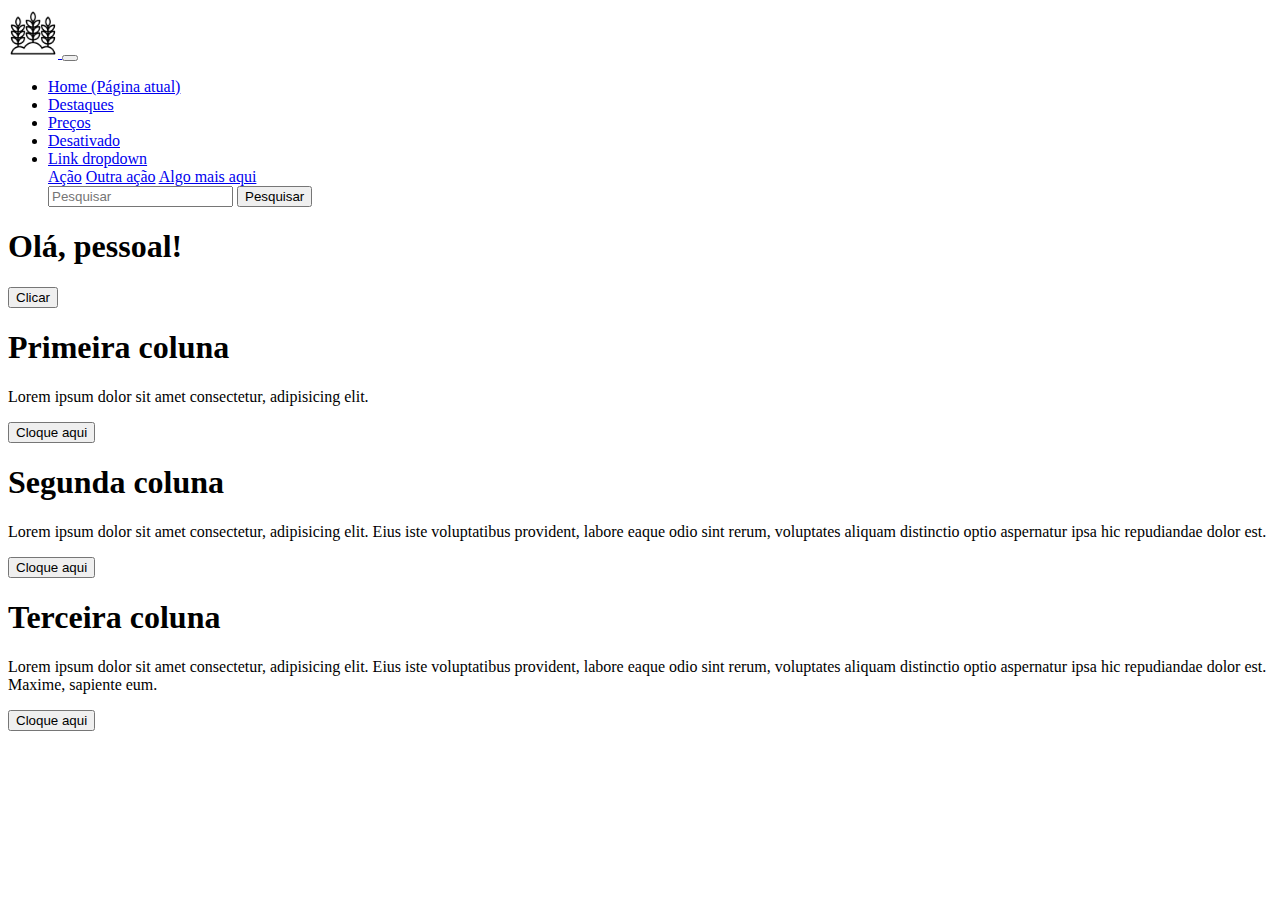
==== index.html @ 6af44efa "Primeiro commit Grid Navbar e Estilos" ====
<!DOCTYPE html>
<html lang="en">
<head>
    <meta charset="UTF-8">
    <meta http-equiv="X-UA-Compatible" content="IE=edge">
    <meta name="viewport" content="width=device-width, initial-scale=1.0">
    <title>Aprendendo Bootsrap</title>
    <link rel="stylesheet" href="https://stackpath.bootstrapcdn.com/bootstrap/4.1.3/css/bootstrap.min.css" integrity="sha384-MCw98/SFnGE8fJT3GXwEOngsV7Zt27NXFoaoApmYm81iuXoPkFOJwJ8ERdknLPMO" crossorigin="anonymous">

</head>
<body>
    <div>
        <nav class="navbar navbar-expand-lg navbar-light bg-light">
            <a class="navbar-brand" href="#">
                <img src="./images/agricultura.png" width="50px">
            </a>
            <button class="navbar-toggler" type="button" data-toggle="collapse" data-target="#navbarNav" aria-controls="navbarNav" aria-expanded="false" aria-label="Alterna navegação">
              <span class="navbar-toggler-icon"></span>
            </button>
            <div class="collapse navbar-collapse" id="navbarNav">
                <ul class="navbar-nav">
                    <li class="nav-item active">
                        <a class="nav-link" href="#">Home <span class="sr-only">(Página atual)</span></a>
                    </li>
                    <li class="nav-item">
                        <a class="nav-link" href="#">Destaques</a>
                    </li>
                    <li class="nav-item">
                        <a class="nav-link" href="#">Preços</a>
                    </li>
                    <li class="nav-item">
                        <a class="nav-link disabled" href="#">Desativado</a>
                    </li>
                    <li class="nav-item dropdown">
                        <a class="nav-link dropdown-toggle" href="#" id="navbarDropdownMenuLink" role="button" data-toggle="dropdown" aria-haspopup="true" aria-expanded="false">Link dropdown
                        </a>
                        <div class="dropdown-menu" aria-labelledby="navbarDropdownMenuLink">
                            <a class="dropdown-item" href="#">Ação</a>
                            <a class="dropdown-item" href="#">Outra ação</a>
                            <a class="dropdown-item" href="#">Algo mais aqui</a>
                        </div>
                    </li>
                    <form class="form-inline">
                        <input class="form-control mr-sm-2" type="search" placeholder="Pesquisar" aria-label="Pesquisar">
                        <button class="btn btn-outline-success my-2 my-sm-0" type="submit">Pesquisar</button>
                    </form>
                </ul>
            </div>
        </nav>
    </div>

    <div class="d-flex justify-content-center mt-5">
        <h1>Olá, pessoal!</h1>
        <button type="button" class="btn btn-danger">Clicar</button>
    </div>

  <!--   <div class="container">
        <div class="row gx-5 mt-5">
            <div class="col-4">
                <div style="border: 1px solid #000";>
                    <h1>Primeira coluna</h1>
                    <p>Lorem ipsum dolor sit amet consectetur, adipisicing elit. Dolor possimus animi laudantium voluptatem!</p>
                </div>
            </div>
            <div class="col-4">
                <div style="border: 1px solid #000";>
                    <h1>Segunda coluna</h1>
                    <p>Lorem ipsum dolor sit amet consectetur, adipisicing elit. Dolor possimus animi laudantium voluptatem!</p>
                </div>
            </div>
            <div class="col-4">
                <div style="border: 1px solid #000";>
                    <h1>Terceira coluna</h1>
                    <p>Lorem ipsum dolor sit amet consectetur, adipisicing elit. Dolor possimus animi laudantium voluptatem!</p>
                </div>
            </div>
        </div>      
    </div> -->

<!--     <div class="conteiner-fluid">
        <div class="row">
            <img src="https://images.pexels.com/photos/1408221/pexels-photo-1408221.jpeg?auto=compress&cs=tinysrgb&w=1260&h=750&dpr=1" alt="">
        </div>
    </div> -->

    <div class="conteiner">
        <div class="row gx-5 mt-5">
            <div class="col-4">
                <div class="border border-dark rounded text-center p-3">
                    <h1>Primeira coluna</h1>
                    <p>Lorem ipsum dolor sit amet consectetur, adipisicing elit. </p>
                    <button type="button" class="btn btn-warning">Cloque aqui</button>
                </div>
            </div>
            <div class="col-4 ">
                <div class="border border-dark rounded text-center p-3">
                    <h1>Segunda coluna</h1>
                    <p>Lorem ipsum dolor sit amet consectetur, adipisicing elit. Eius iste voluptatibus provident, labore eaque odio sint rerum, voluptates aliquam distinctio optio aspernatur ipsa hic repudiandae dolor est.</p>
                    <button type="button" class="btn btn-warning">Cloque aqui</button>
                </div>
            </div>
            <div class="col-4 ">
                <div class="border border-dark rounded text-center p-3">
                    <h1>Terceira coluna</h1>
                    <p>Lorem ipsum dolor sit amet consectetur, adipisicing elit. Eius iste voluptatibus provident, labore eaque odio sint rerum, voluptates aliquam distinctio optio aspernatur ipsa hic repudiandae dolor est. Maxime, sapiente eum.</p>
                    <button type="button" class="btn btn-warning">Cloque aqui</button>
                </div>
            </div>
        </div>
    </div>

</body>

<script src="https://code.jquery.com/jquery-3.3.1.slim.min.js" integrity="sha384-q8i/X+965DzO0rT7abK41JStQIAqVgRVzpbzo5smXKp4YfRvH+8abtTE1Pi6jizo" crossorigin="anonymous"></script>
<script src="https://cdnjs.cloudflare.com/ajax/libs/popper.js/1.14.3/umd/popper.min.js" integrity="sha384-ZMP7rVo3mIykV+2+9J3UJ46jBk0WLaUAdn689aCwoqbBJiSnjAK/l8WvCWPIPm49" crossorigin="anonymous"></script>
<script src="https://stackpath.bootstrapcdn.com/bootstrap/4.1.3/js/bootstrap.min.js" integrity="sha384-ChfqqxuZUCnJSK3+MXmPNIyE6ZbWh2IMqE241rYiqJxyMiZ6OW/JmZQ5stwEULTy" crossorigin="anonymous"></script>

</html>
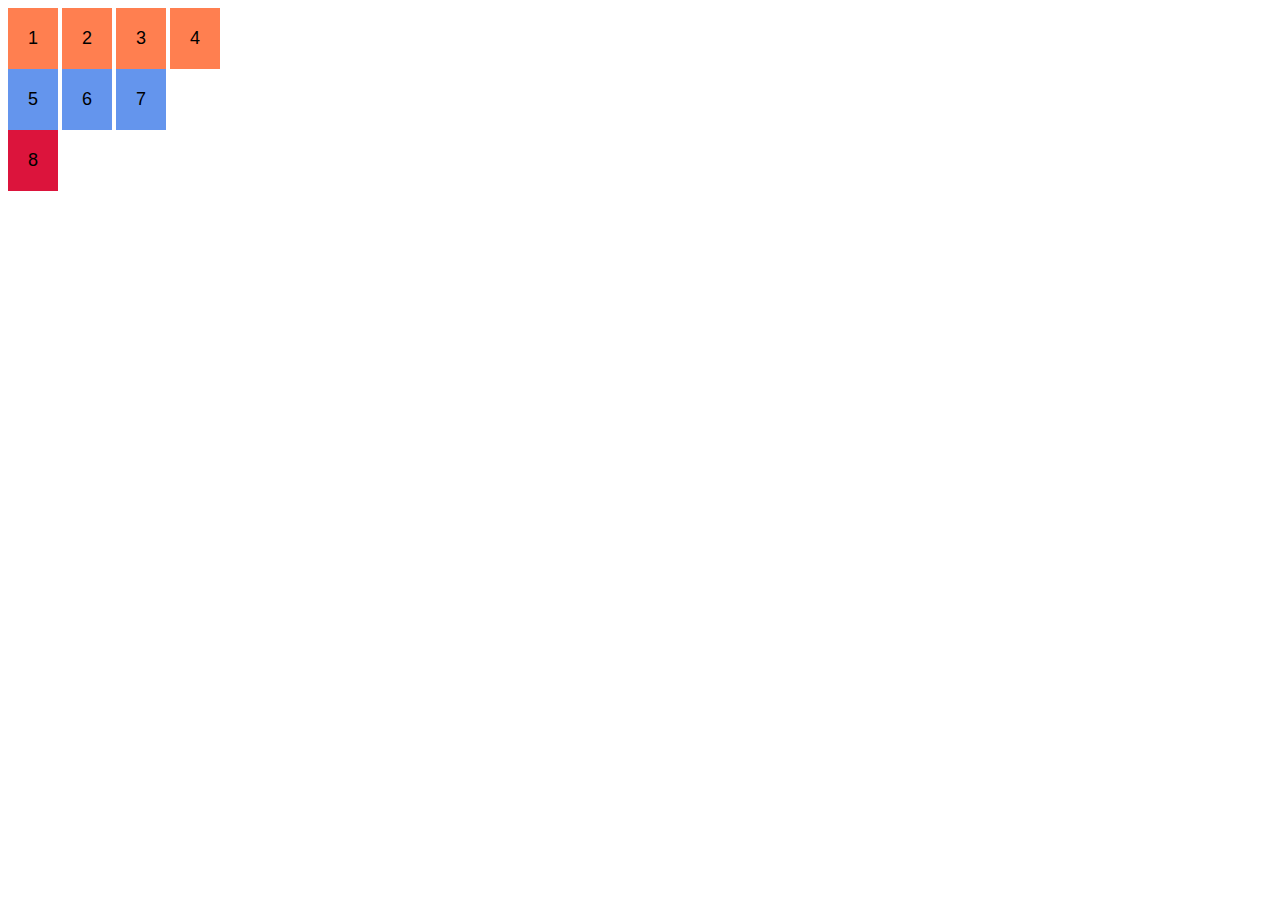
==== commit 0cab3be9: "Trabalhando CSS no Bootstrap" ====
--- a/index.html
+++ b/index.html
@@ -4,12 +4,13 @@
     <meta charset="UTF-8">
     <meta http-equiv="X-UA-Compatible" content="IE=edge">
     <meta name="viewport" content="width=device-width, initial-scale=1.0">
+    <link rel="stylesheet" href="https://stackpath.bootstrapcdn.com/bootstrap/4.1.3/css/bootstrap.min.css" integrity="sha384-MCw98/SFnGE8fJT3GXwEOngsV7Zt27NXFoaoApmYm81iuXoPkFOJwJ8ERdknLPMO" crossorigin="anonymous">
+    <link rel="stylesheet" href="style.css">
     <title>Aprendendo Bootsrap</title>
-    <link rel="stylesheet" href="https://stackpath.bootstrapcdn.com/bootstrap/4.1.3/css/bootstrap.min.css" integrity="sha384-MCw98/SFnGE8fJT3GXwEOngsV7Zt27NXFoaoApmYm81iuXoPkFOJwJ8ERdknLPMO" crossorigin="anonymous">
 
 </head>
 <body>
-    <div>
+  <!--     <div>
         <nav class="navbar navbar-expand-lg navbar-light bg-light">
             <a class="navbar-brand" href="#">
                 <img src="./images/agricultura.png" width="50px">
@@ -47,12 +48,12 @@
                 </ul>
             </div>
         </nav>
-    </div>
+    </div> -->
 
-    <div class="d-flex justify-content-center mt-5">
+  <!--     <div class="d-flex justify-content-center mt-5">
         <h1>Olá, pessoal!</h1>
         <button type="button" class="btn btn-danger">Clicar</button>
-    </div>
+    </div> -->
 
   <!--   <div class="container">
         <div class="row gx-5 mt-5">
@@ -77,13 +78,13 @@
         </div>      
     </div> -->
 
-<!--     <div class="conteiner-fluid">
+  <!--<div class="conteiner-fluid">
         <div class="row">
             <img src="https://images.pexels.com/photos/1408221/pexels-photo-1408221.jpeg?auto=compress&cs=tinysrgb&w=1260&h=750&dpr=1" alt="">
         </div>
-    </div> -->
+  </div> -->
 
-    <div class="conteiner">
+  <!--     <div class="conteiner">
         <div class="row gx-5 mt-5">
             <div class="col-4">
                 <div class="border border-dark rounded text-center p-3">
@@ -107,7 +108,24 @@
                 </div>
             </div>
         </div>
-    </div>
+    </div> -->
+
+    <div class="justify-content-center mt-5 btn-toolbar" role="toolbar" aria-label="Toolbar with button groups">
+        <div class="btn-group me-2" role="group" aria-label="First group">
+          <button type="button" class="btn btn-primary">1</button>
+          <button type="button" class="btn btn-primary">2</button>
+          <button type="button" class="btn btn-primary">3</button>
+          <button type="button" class="btn btn-primary">4</button>
+        </div>
+        <div class="btn-group me-2" role="group" aria-label="Second group">
+          <button type="button" class="btn btn-secondary">5</button>
+          <button type="button" class="btn btn-secondary">6</button>
+          <button type="button" class="btn btn-secondary">7</button>
+        </div>
+        <div class="btn-group" role="group" aria-label="Third group">
+          <button type="button" class="btn btn-info">8</button>
+        </div>
+      </div>
 
 </body>
 
--- a/style.css
+++ b/style.css
@@ -0,0 +1,29 @@
+.btn {
+    border: none;
+    padding: 20px;
+    font-size: 18px;
+}
+
+.btn-primary {
+    background-color: coral;
+}
+
+.btn-primary:hover {
+    background-color: darksalmon;
+}
+
+.btn-secondary {
+    background-color: cornflowerblue;
+}
+
+.btn-secondary:hover {
+    background-color: darkcyan;
+}
+
+.btn-info {
+    background-color: crimson;
+}
+
+.btn-info:hover {
+    background-color: deeppink;
+}